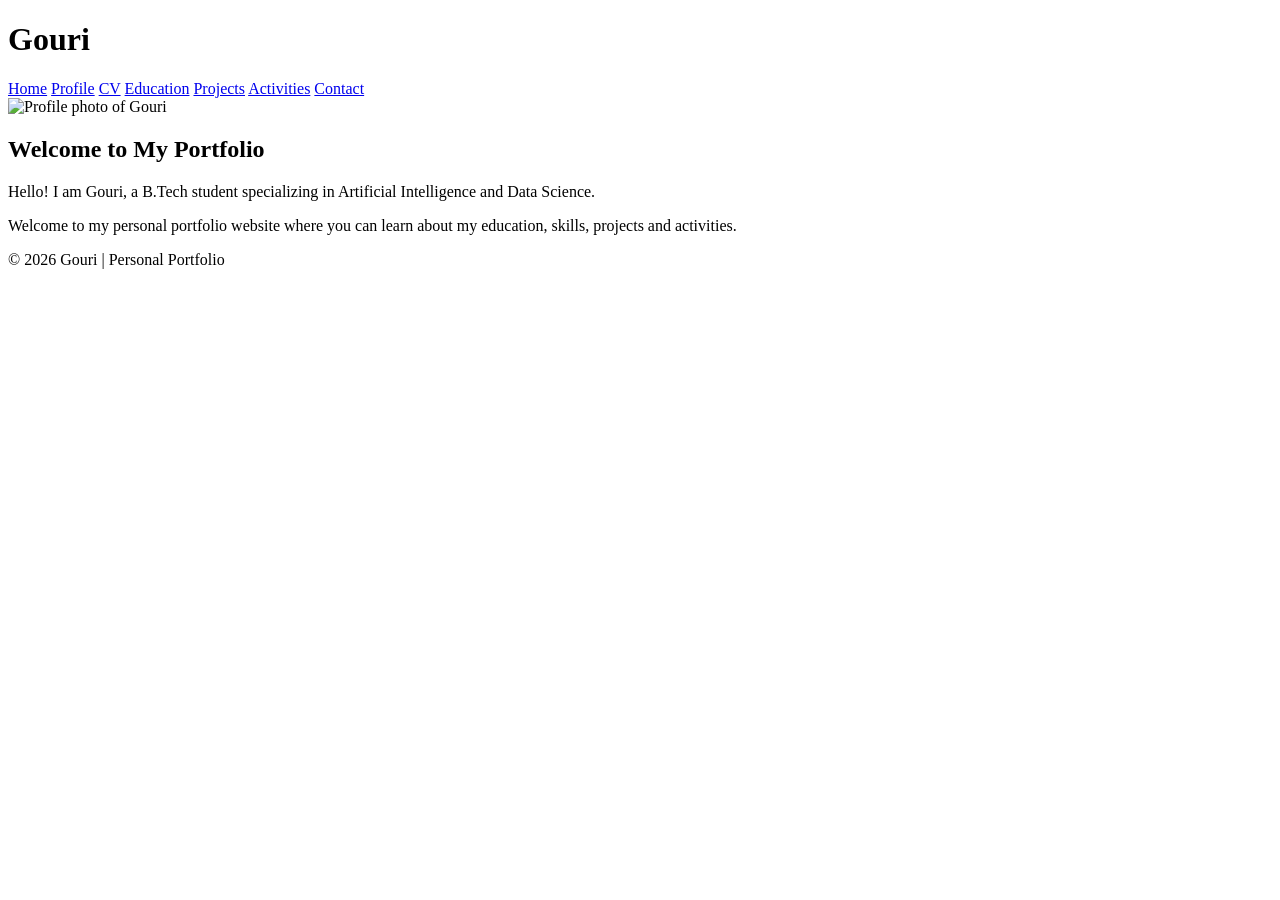
==== index.html @ fc89ff00 "Rename Index.html to index.html" ====
<!DOCTYPE html>
<html lang="en">

<head>
    <meta charset="UTF-8">
    <meta name="viewport" content="width=device-width, initial-scale=1.0">

    <meta name="description" content="Personal portfolio of Gouri">
    <meta name="author" content="Gouri">

    <title>Gouri | Home</title>

    <link rel="stylesheet" href="style.css">
</head>

<body>

    <!-- Header -->
    <header>
        <h1>Gouri</h1>

        <!-- Navigation -->
        <nav>
            <a href="index.html">Home</a>
            <a href="profile.html">Profile</a>
            <a href="cv.html">CV</a>
            <a href="education.html">Education</a>
            <a href="projects.html">Projects</a>
            <a href="activities.html">Activities</a>
            <a href="contact.html">Contact</a>
        </nav>
    </header>


    <!-- Main Content -->
    <main>

        <section class="home">

    <img src="images/profile.png"
         alt="Profile photo of Gouri"
         class="profile-image">

    <h2>Welcome to My Portfolio</h2>

    <p>
        Hello! I am Gouri, a B.Tech student specializing in
        Artificial Intelligence and Data Science.
    </p>

    <p>
        Welcome to my personal portfolio website where you can
        learn about my education, skills, projects and activities.
    </p>

</section>

    </main>


    <!-- Footer -->
    <footer>
        <p>&copy; 2026 Gouri | Personal Portfolio</p>
    </footer>

</body>

</html>
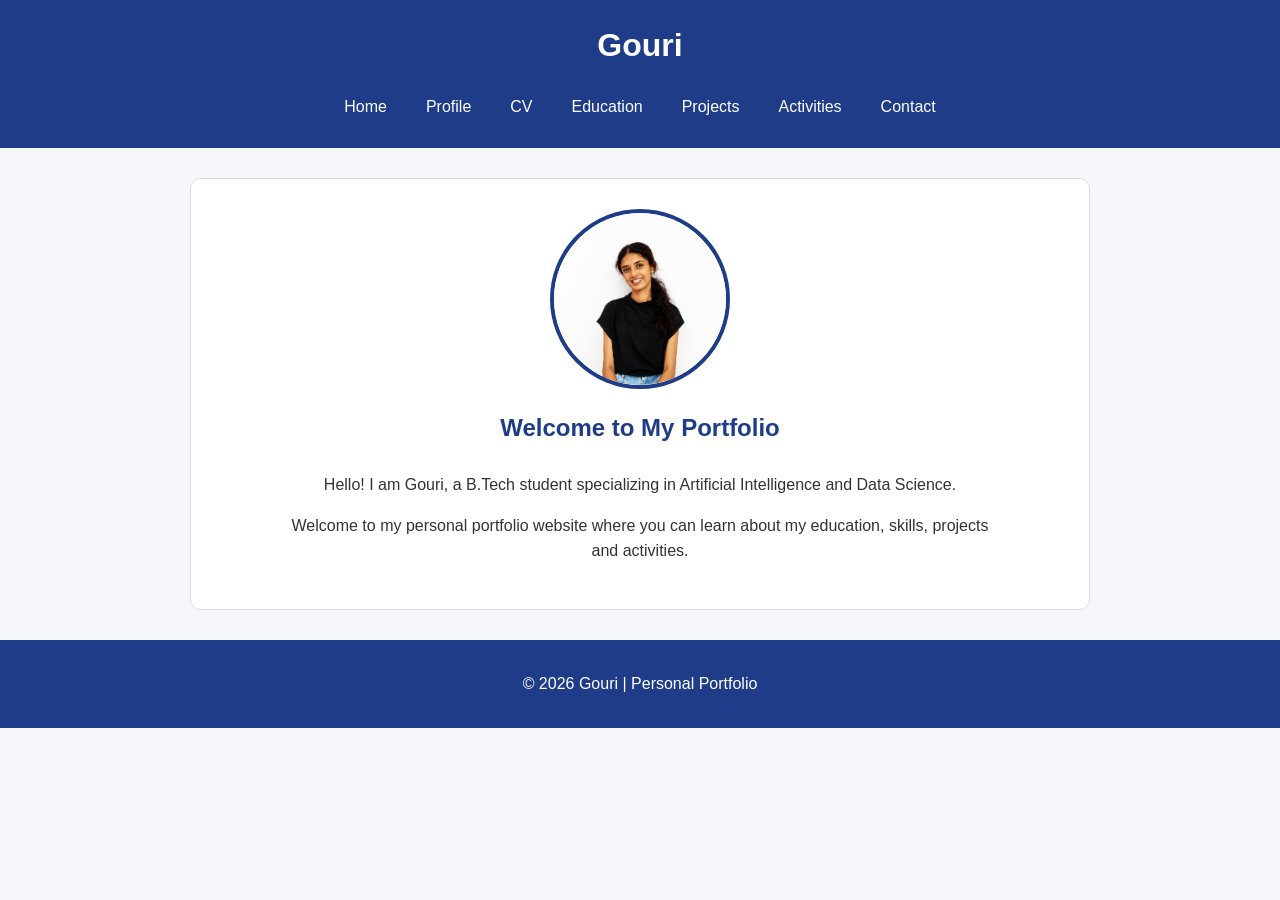
==== commit fb87ab53: "Update index.html" ====
--- a/index.html
+++ b/index.html
@@ -37,7 +37,7 @@
 
         <section class="home">
 
-    <img src="images/profile.png"
+    <img src="profile.png"
          alt="Profile photo of Gouri"
          class="profile-image">
 
--- a/style.css
+++ b/style.css
@@ -0,0 +1,238 @@
+/* General */
+
+* {
+    box-sizing: border-box;
+}
+
+body {
+    margin: 0;
+    font-family: Arial, sans-serif;
+    line-height: 1.6;
+    color: #333;
+    background-color: #f5f7fa;
+}
+
+header {
+    background-color: #1f3c88;
+    color: white;
+    padding: 20px;
+    text-align: center;
+}
+
+header h1 {
+    margin: 0 0 15px;
+}
+
+
+/* Navigation */
+
+nav {
+    display: flex;
+    justify-content: center;
+    flex-wrap: wrap;
+    gap: 15px;
+}
+
+nav a {
+    color: white;
+    text-decoration: none;
+    padding: 8px 12px;
+    border-radius: 5px;
+}
+
+nav a:hover {
+    background-color: #162d66;
+}
+
+
+/* Main content */
+
+main {
+    width: 90%;
+    max-width: 900px;
+    margin: 30px auto;
+}
+
+
+/* Sections */
+
+section {
+    background-color: white;
+    padding: 30px;
+    margin-bottom: 25px;
+    border-radius: 10px;
+    border: 1px solid #ddd;
+}
+
+section h2 {
+    color: #1f3c88;
+    text-align: center;
+    margin-bottom: 25px;
+}
+
+section h3 {
+    color: #1f3c88;
+}
+
+
+/* Home */
+
+.home {
+    text-align: center;
+}
+
+.home p {
+    max-width: 700px;
+    margin: 15px auto;
+}
+
+
+/* Articles */
+
+article {
+    padding: 15px;
+    margin: 15px 0;
+    border-left: 4px solid #1f3c88;
+    background-color: #f8f9fc;
+}
+
+
+/* Lists */
+
+ul,
+ol {
+    padding-left: 25px;
+}
+
+li {
+    margin-bottom: 8px;
+}
+
+
+/* Tables */
+
+table {
+    width: 100%;
+    border-collapse: collapse;
+    margin-top: 15px;
+}
+
+th,
+td {
+    border: 1px solid #aaa;
+    padding: 12px;
+    text-align: left;
+}
+
+th {
+    background-color: #1f3c88;
+    color: white;
+}
+
+
+/* Forms */
+
+form {
+    max-width: 600px;
+    margin: auto;
+}
+
+input[type="text"],
+input[type="email"],
+textarea {
+    width: 100%;
+    padding: 10px;
+    margin-top: 5px;
+    border: 1px solid #aaa;
+    border-radius: 5px;
+    font-family: Arial, sans-serif;
+}
+
+input[type="radio"],
+input[type="checkbox"] {
+    margin-right: 5px;
+}
+
+textarea {
+    resize: vertical;
+}
+
+
+/* Button */
+
+button {
+    background-color: #1f3c88;
+    color: white;
+    border: none;
+    padding: 10px 20px;
+    border-radius: 5px;
+    cursor: pointer;
+}
+
+button:hover {
+    background-color: #162d66;
+}
+
+
+/* Iframe */
+
+iframe {
+    max-width: 100%;
+    border: 1px solid #aaa;
+    margin-top: 15px;
+}
+
+
+/* Footer */
+
+footer {
+    background-color: #1f3c88;
+    color: white;
+    text-align: center;
+    padding: 15px;
+    margin-top: 30px;
+}
+
+
+/* Responsive Design */
+
+@media (max-width: 600px) {
+
+    header {
+        padding: 15px;
+    }
+
+    nav {
+        flex-direction: column;
+        align-items: center;
+        gap: 5px;
+    }
+
+    main {
+        width: 95%;
+        margin: 20px auto;
+    }
+
+    section {
+        padding: 20px;
+    }
+
+    table {
+        font-size: 14px;
+    }
+
+    th,
+    td {
+        padding: 8px;
+    }
+
+}
+.profile-image {
+    width: 180px;
+    height: 180px;
+    object-fit: cover;
+    border-radius: 50%;
+    border: 4px solid #1f3c88;
+    display: block;
+    margin: 0 auto 20px;
+}
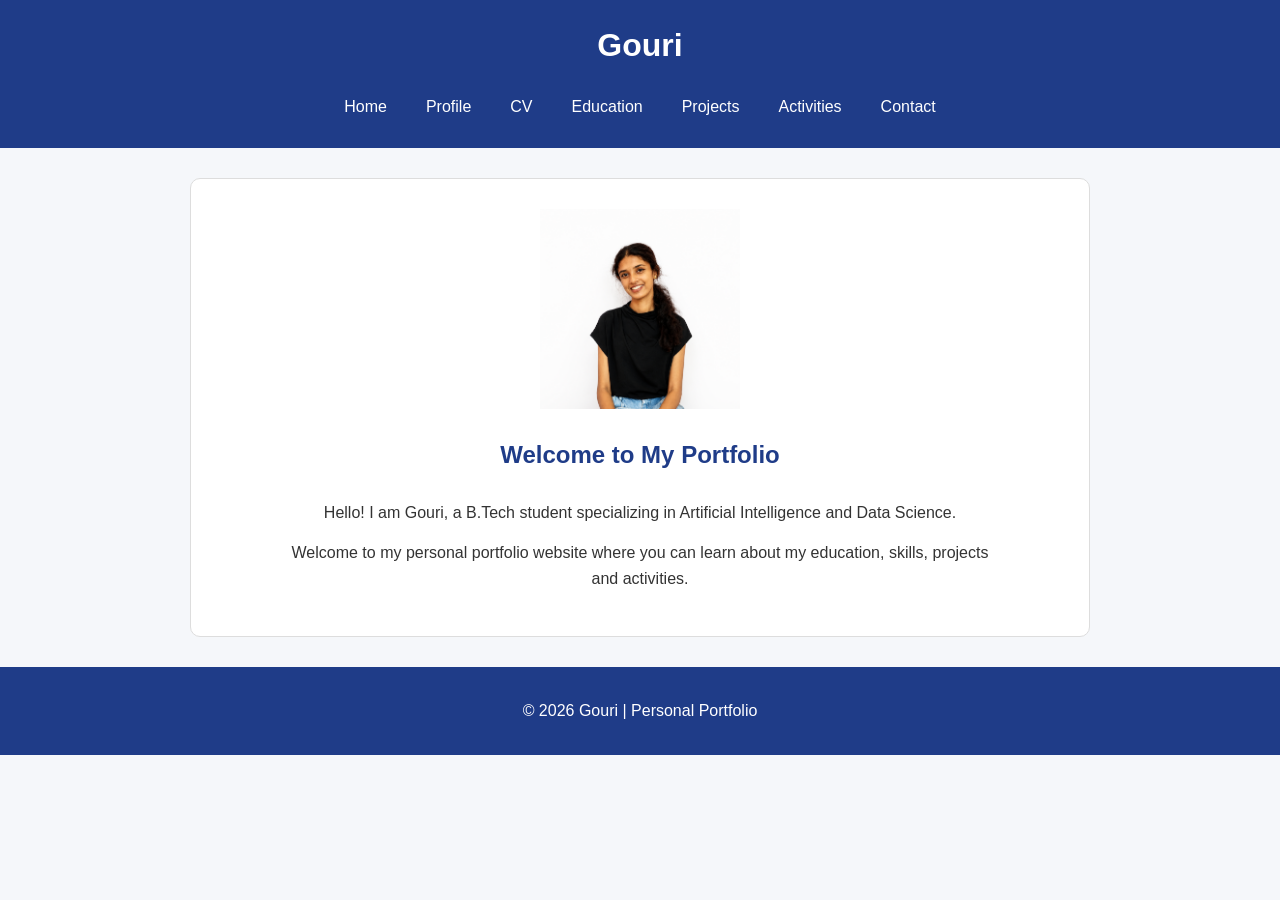
==== commit d8cc32ac: "Update index.html" ====
--- a/index.html
+++ b/index.html
@@ -37,9 +37,7 @@
 
         <section class="home">
 
-    <img src="profile.png"
-         alt="Profile photo of Gouri"
-         class="profile-image">
+    <img src="profile.png" alt="Profile Image" style="width: 200px; height: 200px; object-fit: cover;">
 
     <h2>Welcome to My Portfolio</h2>
 
--- a/style.css
+++ b/style.css
@@ -228,11 +228,7 @@
 
 }
 .profile-image {
-    width: 180px;
-    height: 180px;
+    width: 200px;
+    height: 200px;
     object-fit: cover;
-    border-radius: 50%;
-    border: 4px solid #1f3c88;
-    display: block;
-    margin: 0 auto 20px;
-}
+}
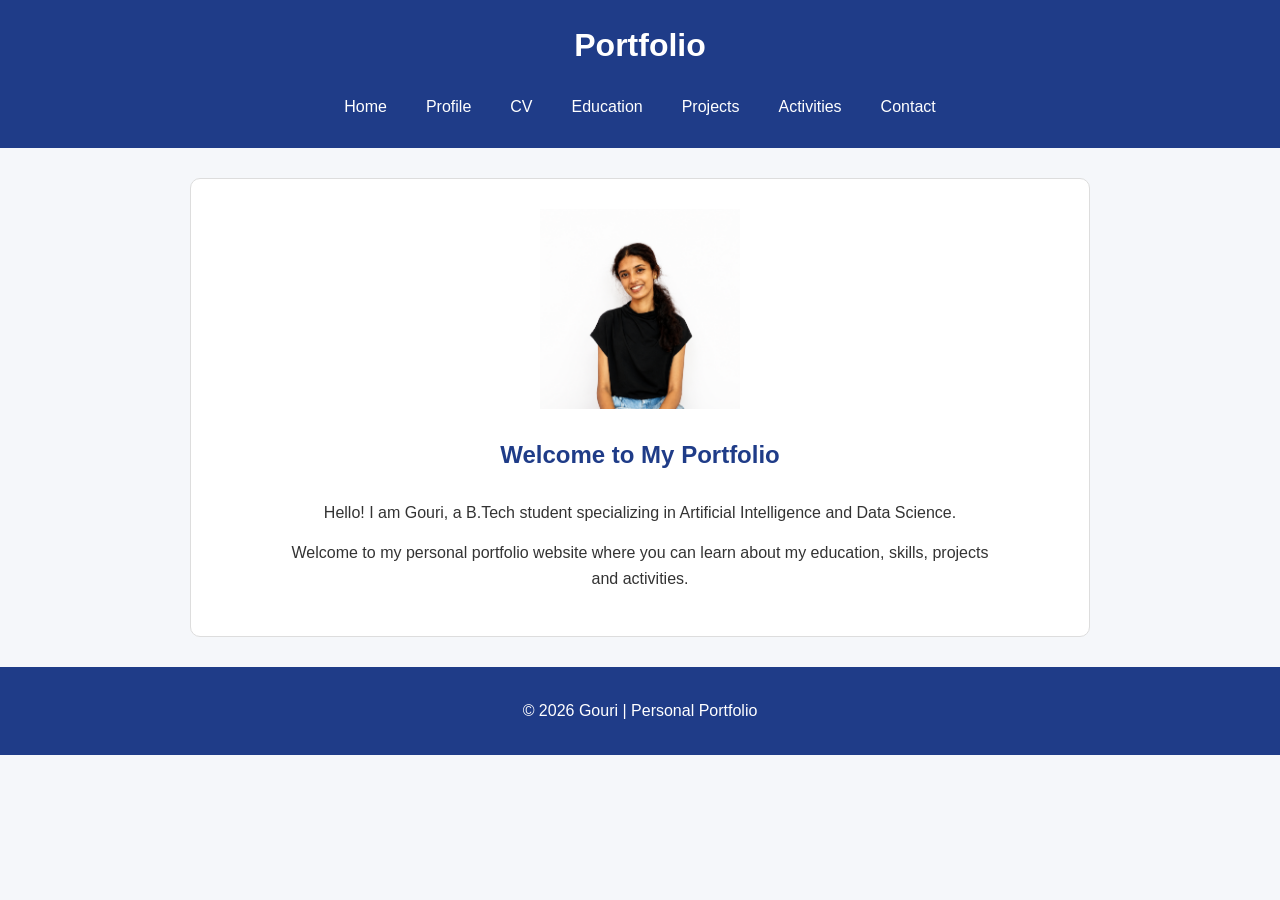
==== commit 75900e62: "Update index.html" ====
--- a/index.html
+++ b/index.html
@@ -17,7 +17,7 @@
 
     <!-- Header -->
     <header>
-        <h1>Gouri</h1>
+        <h1>Portfolio</h1>
 
         <!-- Navigation -->
         <nav>
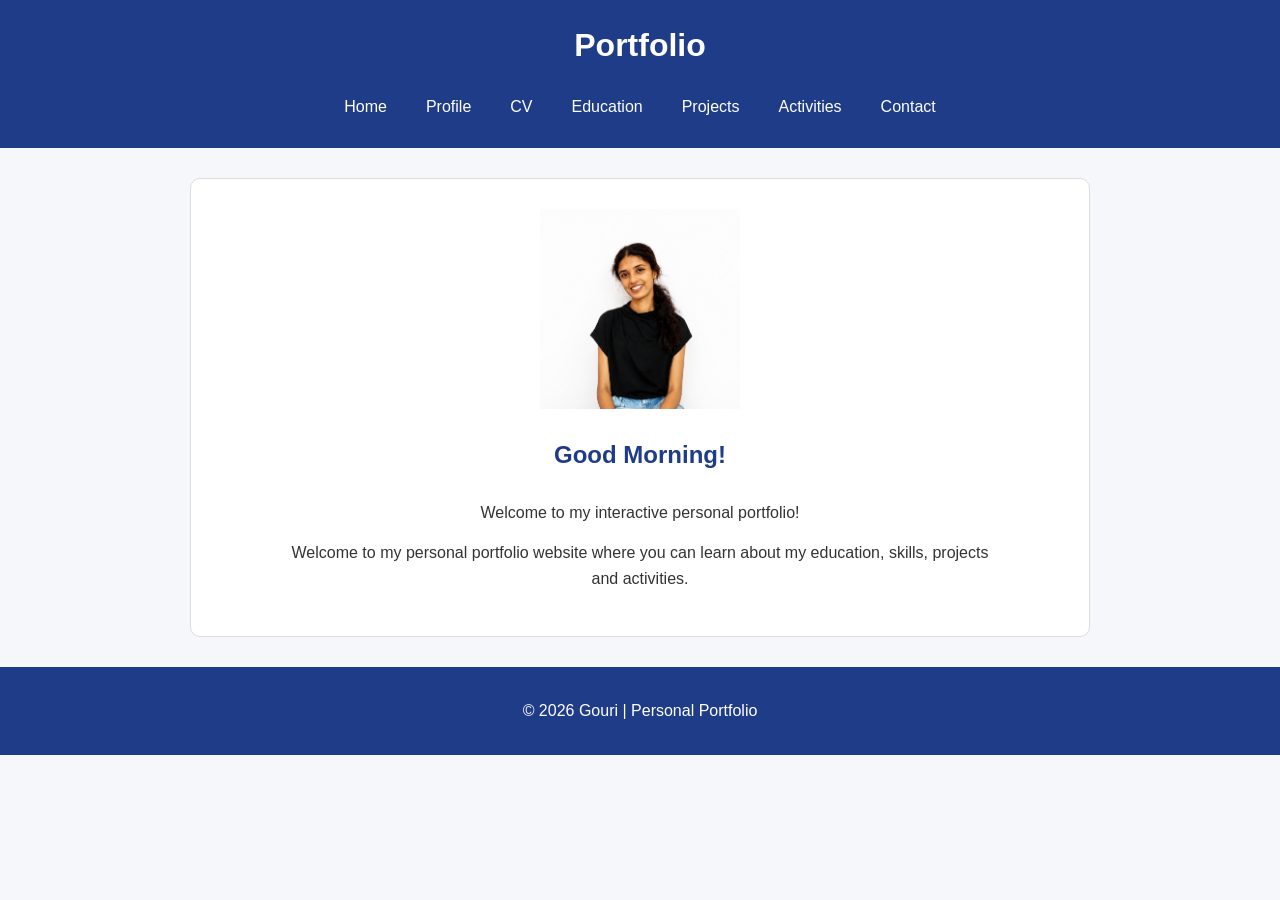
==== commit 2bec8ef5: "Update index.html" ====
--- a/index.html
+++ b/index.html
@@ -39,12 +39,12 @@
 
     <img src="profile.png" alt="Profile Image" style="width: 200px; height: 200px; object-fit: cover;">
 
-    <h2>Welcome to My Portfolio</h2>
+    <h2 id="greeting">Welcome!</h2>
 
-    <p>
-        Hello! I am Gouri, a B.Tech student specializing in
-        Artificial Intelligence and Data Science.
-    </p>
+<p id="welcome-message">
+    Hello! I am Gouri, a B.Tech student specializing in
+    Artificial Intelligence and Data Science.
+</p>
 
     <p>
         Welcome to my personal portfolio website where you can
@@ -60,7 +60,7 @@
     <footer>
         <p>&copy; 2026 Gouri | Personal Portfolio</p>
     </footer>
-
+<script src="script.js"></script>
 </body>
 
 </html>
